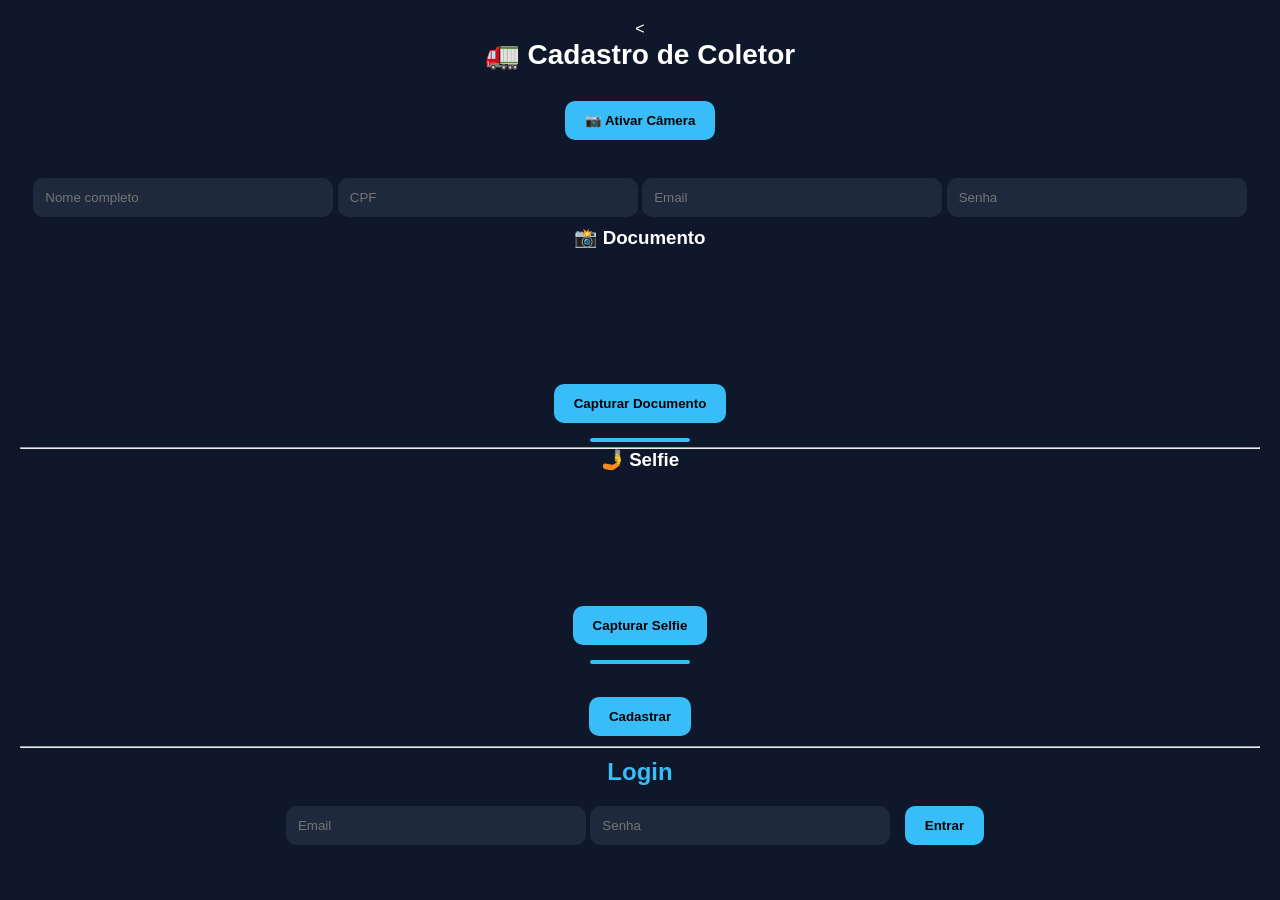
==== index.html @ 64e33dba "Add files via upload" ====
<<!DOCTYPE html>
<html lang="pt-br">
<head>
<meta charset="UTF-8">
<title>Cadastro Coletor</title>
<link rel="stylesheet" href="style.css">
</head>

<body>

<h1>🚛 Cadastro de Coletor</h1>

<!-- BOTÃO PRA ATIVAR CÂMERA -->
<button onclick="iniciarCamera()">📷 Ativar Câmera</button>

<br><br>

<input type="text" id="nome" placeholder="Nome completo">
<input type="text" id="cpf" placeholder="CPF">
<input type="email" id="email" placeholder="Email">
<input type="password" id="senha" placeholder="Senha">

<!-- DOCUMENTO -->
<h3>📸 Documento</h3>
<video id="videoDoc" width="250" autoplay playsinline></video>
<br>
<button onclick="capturar('doc')">Capturar Documento</button>
<br>
<img id="imgDoc" width="250">

<hr>

<!-- SELFIE -->
<h3>🤳 Selfie</h3>
<video id="videoSelfie" width="250" autoplay playsinline></video>
<br>
<button onclick="capturar('selfie')">Capturar Selfie</button>
<br>
<img id="imgSelfie" width="250">

<br><br>

<button onclick="cadastrar()">Cadastrar</button>

<hr>

<h2>Login</h2>

<input type="email" id="loginEmail" placeholder="Email">
<input type="password" id="loginSenha" placeholder="Senha">
<button onclick="login()">Entrar</button>

<!-- LIGAÇÃO COM O JS -->
<script src="script.js"></script>

</body>
</html>
---- style.css ----
* {
  margin: 0;
  padding: 0;
  box-sizing: border-box;
  font-family: 'Segoe UI', sans-serif;
}

body {
  background: #0f172a;
  color: #fff;
  text-align: center;
  padding: 20px;
}

/* Títulos */
h1 {
  margin-bottom: 20px;
  font-size: 28px;
}

h2 {
  margin: 10px 0;
  color: #38bdf8;
}

/* Inputs */
input {
  width: 90%;
  max-width: 300px;
  padding: 12px;
  margin: 10px auto;
  border-radius: 10px;
  border: none;
  outline: none;
  background: #1e293b;
  color: #fff;
  transition: 0.3s;
}

input:focus {
  border: 2px solid #38bdf8;
}

/* Botões */
button {
  padding: 12px 20px;
  margin: 10px;
  border: none;
  border-radius: 10px;
  background: #38bdf8;
  color: #000;
  font-weight: bold;
  cursor: pointer;
  transition: 0.3s;
}

button:hover {
  background: #0ea5e9;
  transform: scale(1.05);
}

/* Imagens */
img {
  width: 100px;
  border-radius: 10px;
  margin: 5px;
  border: 2px solid #38bdf8;
}

/* Cards (admin) */
.card {
  background: #1e293b;
  padding: 15px;
  margin: 15px auto;
  border-radius: 15px;
  width: 90%;
  max-width: 400px;
  box-shadow: 0 0 10px rgba(0,0,0,0.5);
}

/* Botões especiais */
.aprovar {
  background: #22c55e;
  color: #fff;
}

.reprovar {
  background: #ef4444;
  color: #fff;
}

/* Painel botões grandes */
.painel button {
  width: 80%;
  max-width: 300px;
  font-size: 16px;
}

/* Responsivo */
@media (max-width: 500px) {
  h1 {
    font-size: 22px;
  }
}
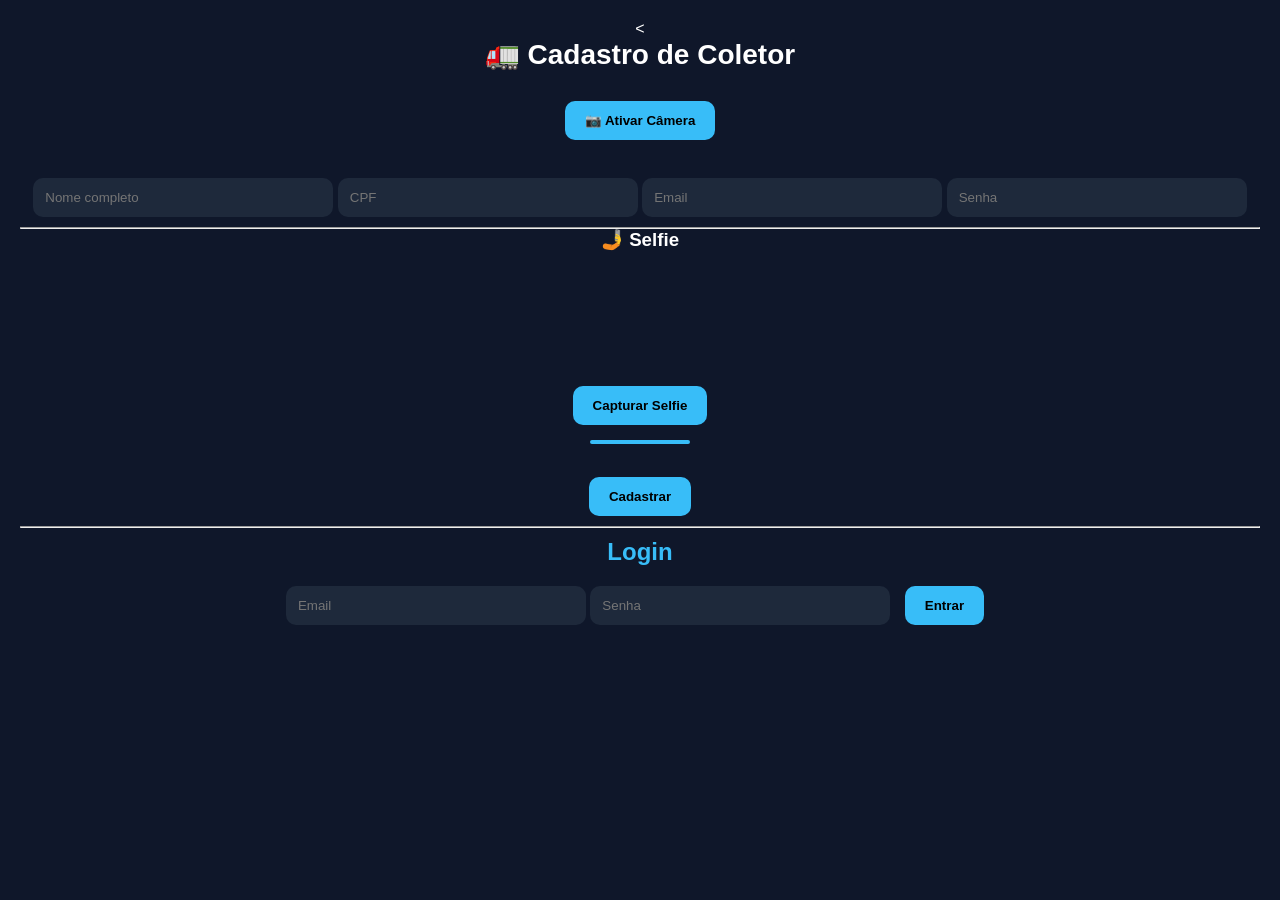
==== commit b6162ee2: "Update index.html" ====
--- a/index.html
+++ b/index.html
@@ -20,13 +20,6 @@
 <input type="email" id="email" placeholder="Email">
 <input type="password" id="senha" placeholder="Senha">
 
-<!-- DOCUMENTO -->
-<h3>📸 Documento</h3>
-<video id="videoDoc" width="250" autoplay playsinline></video>
-<br>
-<button onclick="capturar('doc')">Capturar Documento</button>
-<br>
-<img id="imgDoc" width="250">
 
 <hr>
 
@@ -54,4 +47,4 @@
 <script src="script.js"></script>
 
 </body>
-</html>+</html>
